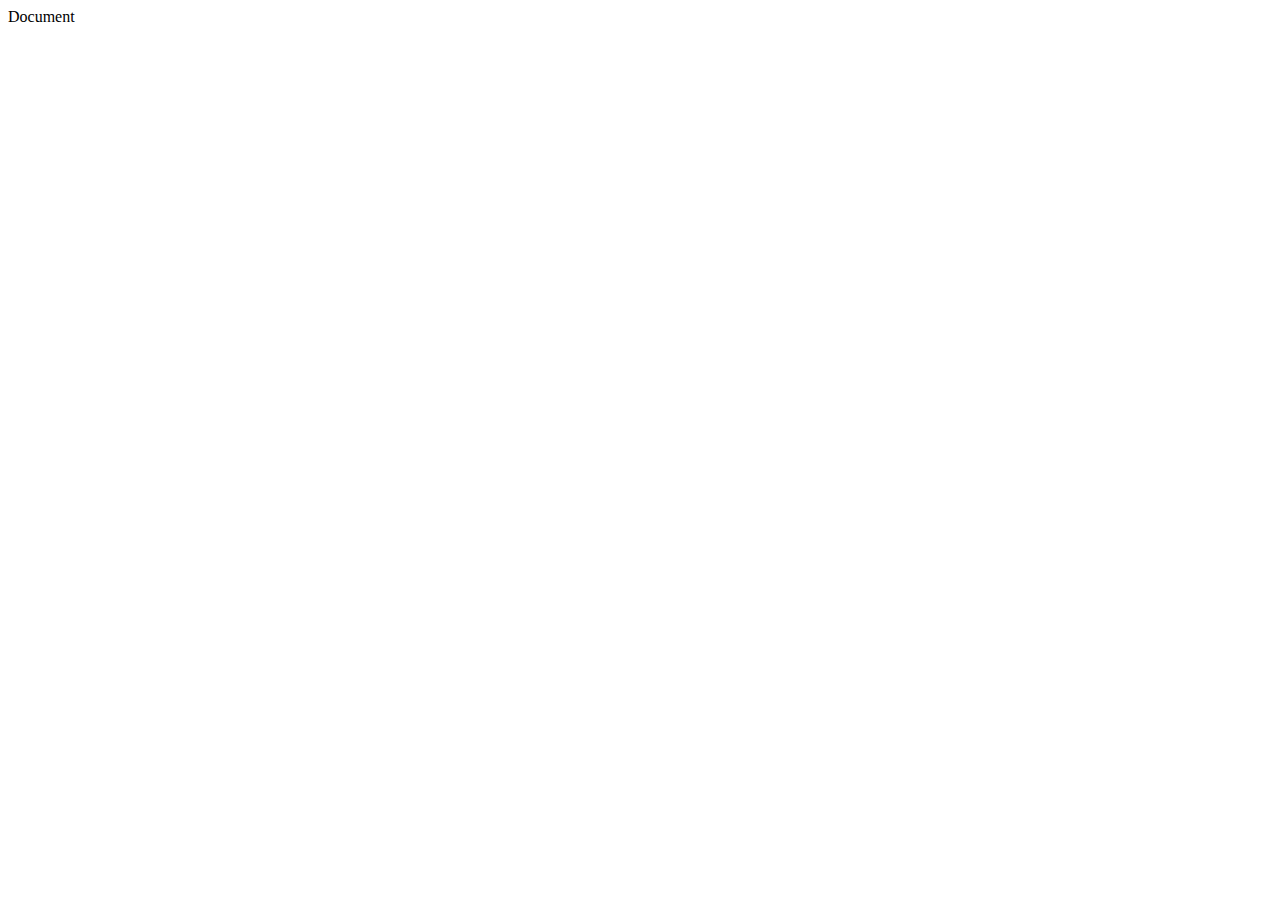
==== rer.html @ 1360a410 "Create rer.html" ====
<!DOCTYPE html>
<html lang="en">
<head>
    <meta charset="UTF-8">
    <meta http-equiv="X-UA-Compatible" content="IE=edge">
    <meta name="viewport" content="width=device-width, initial-scale=1.0">
    <title>Document</title>
</head>
<body>
    <div>Document</div>
</body>
</html>
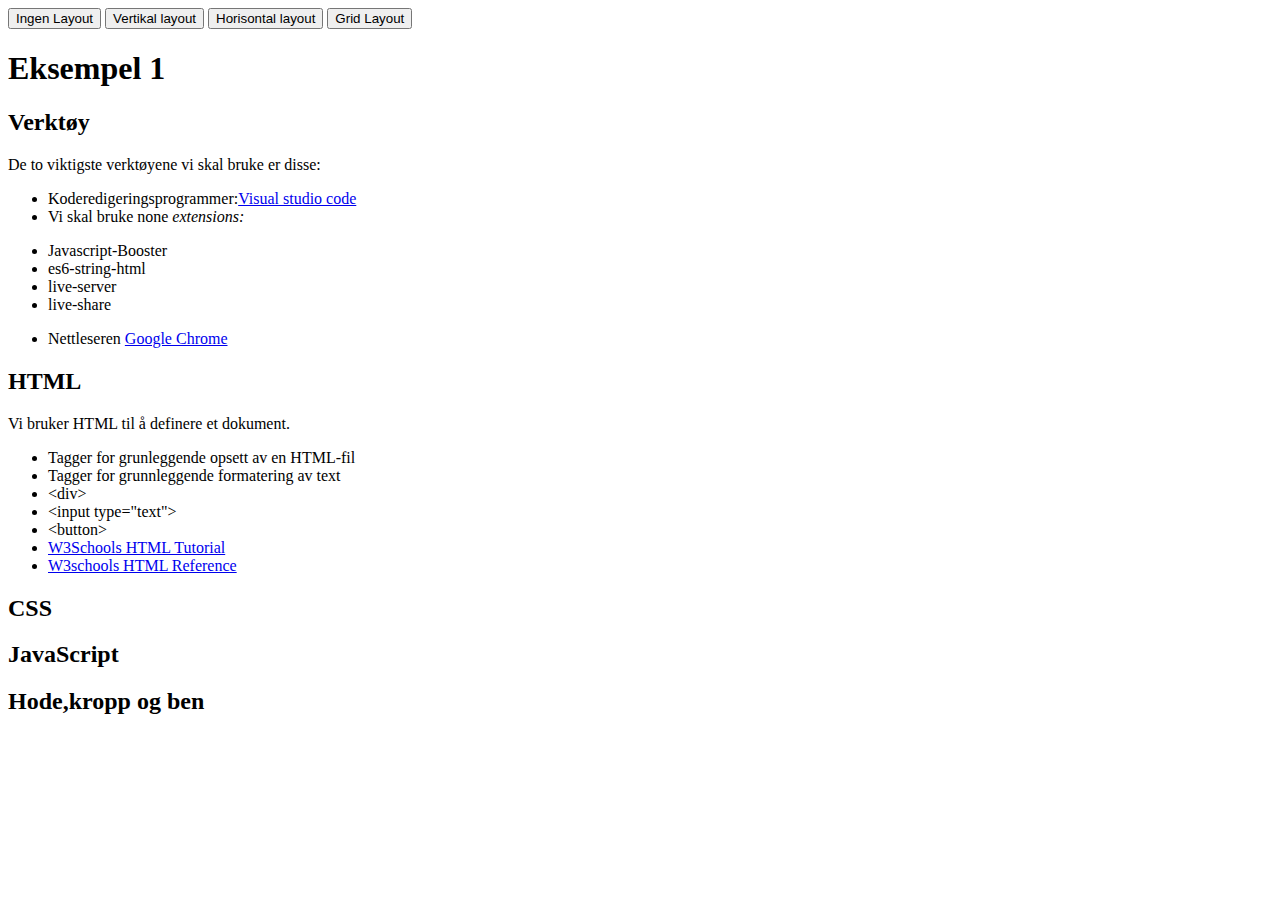
==== commit 13133ee4: "Update rer.html" ====
--- a/rer.html
+++ b/rer.html
@@ -1,12 +1,53 @@
-<!DOCTYPE html>
-<html lang="en">
+﻿<!DOCTYPE html>
+
+<html lang="en" xmlns="http://www.w3.org/1999/xhtml">
 <head>
-    <meta charset="UTF-8">
-    <meta http-equiv="X-UA-Compatible" content="IE=edge">
-    <meta name="viewport" content="width=device-width, initial-scale=1.0">
-    <title>Document</title>
+    <meta charset="utf-8" />
+    <title>Eksempel 1</title>
+    <link rel="stylesheet" href="StyleSheet1.css" />
 </head>
 <body>
-    <div>Document</div>
+    <div>
+        <button>Ingen Layout</button>
+        <button>Vertikal layout</button>
+        <button>Horisontal layout</button>
+        <button>Grid Layout</button>
+    </div>
+    <div>
+        <h1> Eksempel 1</h1>
+        <h2 class="box green">Verktøy</h2>
+    </div>
+    <div class="innerbox">
+        <p class="flex indent">De to viktigste verktøyene vi skal bruke er disse:</p>
+        <ul class="flex">
+            <li>Koderedigeringsprogrammer:<a href="https://code.visualstudio.com/">Visual studio code </a></li>
+            <li class=none>Vi skal bruke none <i>extensions:</i></li>
+        </ul>
+        <ul class="flex dots push">
+            <li>Javascript-Booster</li>
+            <li class="push">es6-string-html</li>
+            <li>live-server</li>
+            <li>live-share</li>
+        </ul>
+        <ul class="flex"><li>Nettleseren <a href="https://www.google.com/intl/no/chrome/">Google Chrome</a></li></ul>
+    </div>
+    <h2 class="box blue">HTML</h2>
+    <div class="innerbox">
+        <p class="flex indent">Vi bruker HTML til å definere et dokument.</p>
+        <ul class="flex">
+            <li>Tagger for grunleggende opsett av en HTML-fil</li>
+            <li>Tagger for grunnleggende formatering av text</li>
+            <li>&lt;div&gt;</li>
+            <li>&lt;input type="text"&gt;</li>
+            <li>&lt;button&gt;</li>
+            <li><a href="https://www.w3schools.com/html/default.asp">W3Schools HTML Tutorial</a></li>
+            <li><a href="https://www.w3schools.com/tags/default.asp">W3schools HTML Reference</a></li>
+        </ul>
+
+    </div>
+    <h2 class="box red">CSS</h2>
+    <h2 class="box orange">JavaScript</h2>
+    <h2 class="box black">Hode,kropp og ben</h2>
+    </div>
 </body>
 </html>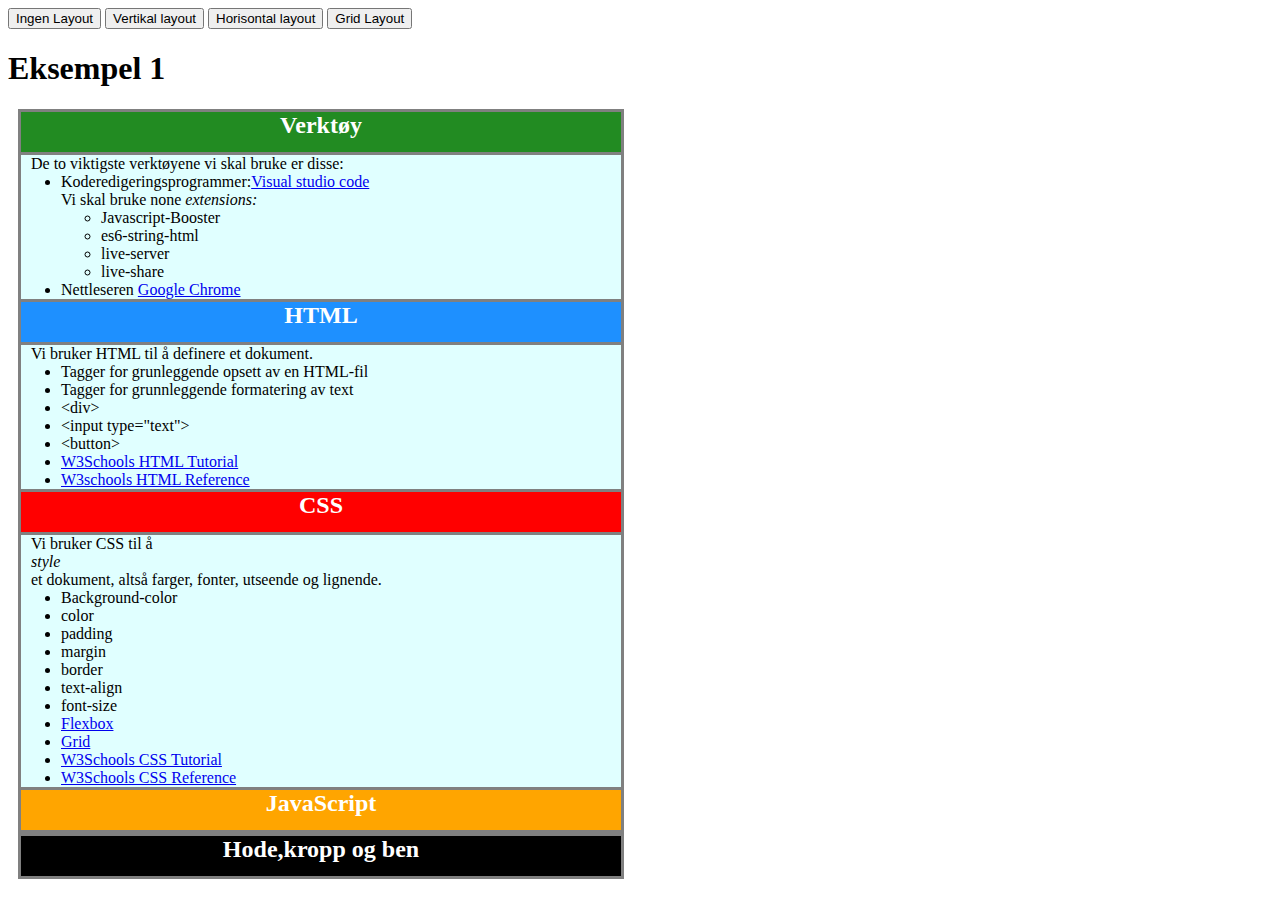
==== commit 71eee380: "Update to css and file" ====
--- a/rer.html
+++ b/rer.html
@@ -4,7 +4,7 @@
 <head>
     <meta charset="utf-8" />
     <title>Eksempel 1</title>
-    <link rel="stylesheet" href="StyleSheet1.css" />
+    <link rel="stylesheet" href="StyleSheet1.css"/>
 </head>
 <body>
     <div>
@@ -46,6 +46,20 @@
 
     </div>
     <h2 class="box red">CSS</h2>
+    <div class="innerbox">
+    <p class="flex indent"> Vi bruker CSS til å <em class="flex">style</em> et dokument, altså farger, fonter, utseende og lignende.</p>
+    <ul class="flex"><li>Background-color</li>
+    <li>color</li>
+    <li>padding</li>
+    <li>margin</li>
+    <li>border</li>
+    <li>text-align</li>
+    <li>font-size</li>
+    <li><a href="https://css-tricks.com/snippets/css/a-guide-to-flexbox/">Flexbox</a></li>
+    <li><a href="https://css-tricks.com/snippets/css/complete-guide-grid/">Grid</a></li>
+    <li><a href="https://www.w3schools.com/css/default.asp">W3Schools CSS Tutorial</a></li>
+    <li><a href="https://www.w3schools.com/cssref/default.asp">W3Schools CSS Reference</a></li>
+    </ul></div>
     <h2 class="box orange">JavaScript</h2>
     <h2 class="box black">Hode,kropp og ben</h2>
     </div>
--- a/StyleSheet1.css
+++ b/StyleSheet1.css
@@ -0,0 +1,56 @@
+﻿body
+{
+}
+h2.box {
+    color: white;
+    border: 3px solid grey;
+    height: 40px;
+    width: 600px;
+    text-align: center;
+    margin: 0px 10px;
+    user-select: none;
+    display: flex;
+    flex-direction:column;
+}
+.green
+{background-color: forestgreen;}
+.blue {
+    background-color: dodgerblue;
+}
+.red {
+    background-color: red;
+}
+.orange {
+    background-color: orange;
+}
+.black {
+    background-color: black;
+}
+div.innerbox {
+    background-color: lightcyan;
+    margin: 0px 10px;
+    display: flex;
+    flex-direction:column;
+    width:600px;
+    border:3px solid grey;
+    border-bottom:none;
+    border-top:none;
+}
+ul.dots {list-style-type:circle;
+
+}
+.flex {
+    display:flex;
+    margin:0;
+    flex-direction:column;
+}
+li.none{
+    list-style-type:none;
+
+}
+.indent{
+    text-indent:10px;
+}
+ul.push{
+   margin:0px 0px 0px 40px;
+}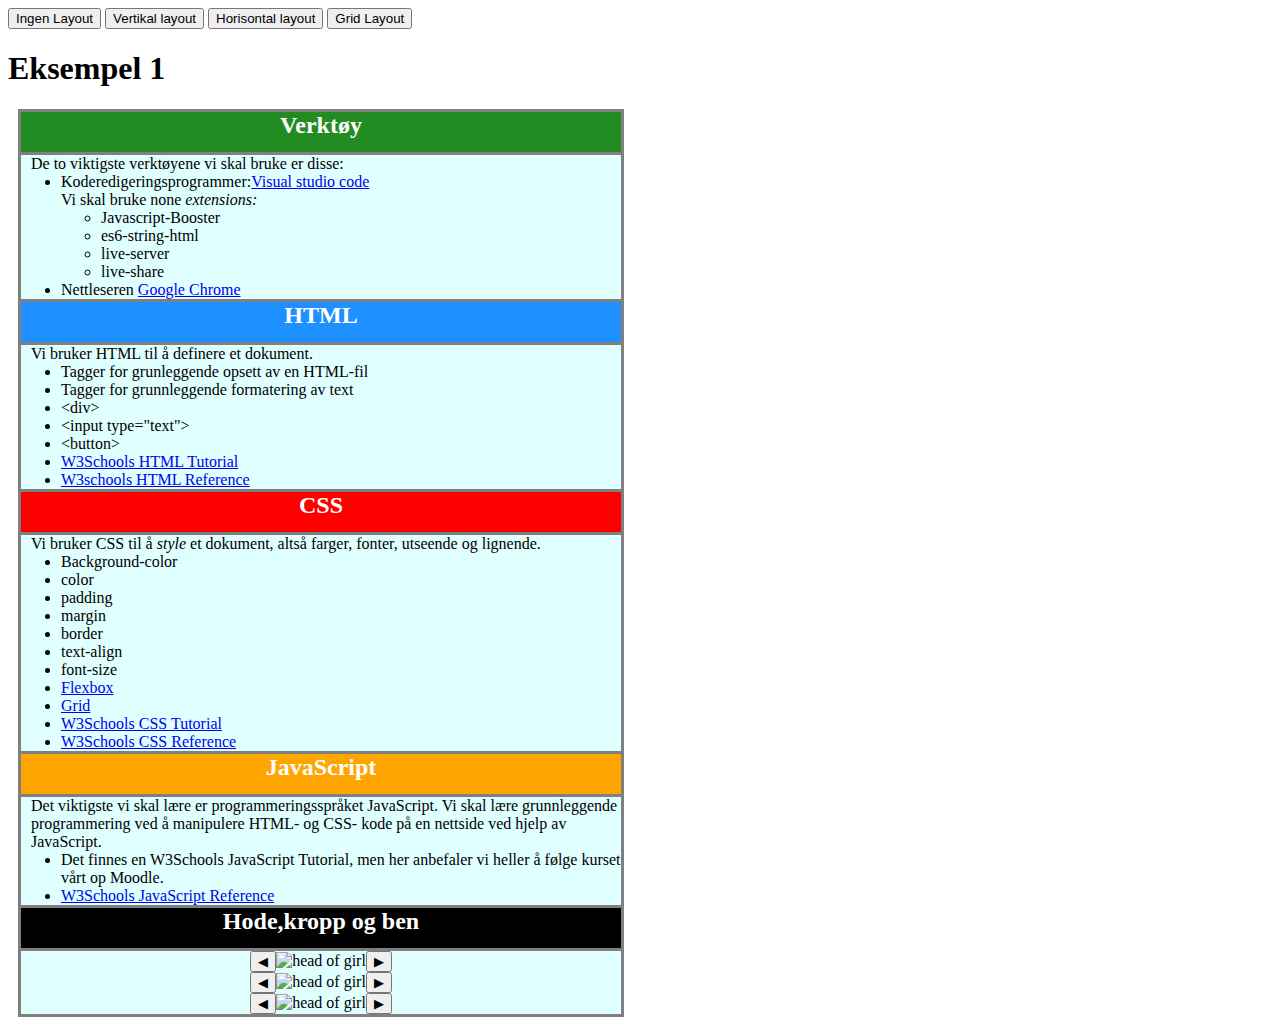
==== commit 2ec61268: "Upgrade" ====
--- a/rer.html
+++ b/rer.html
@@ -47,7 +47,7 @@
     </div>
     <h2 class="box red">CSS</h2>
     <div class="innerbox">
-    <p class="flex indent"> Vi bruker CSS til å <em class="flex">style</em> et dokument, altså farger, fonter, utseende og lignende.</p>
+    <p class="flex indent nowrap"> Vi bruker CSS til å <em>style</em> et dokument, altså farger, fonter, utseende og lignende.</p>
     <ul class="flex"><li>Background-color</li>
     <li>color</li>
     <li>padding</li>
@@ -61,7 +61,29 @@
     <li><a href="https://www.w3schools.com/cssref/default.asp">W3Schools CSS Reference</a></li>
     </ul></div>
     <h2 class="box orange">JavaScript</h2>
+    <div class="innerbox"><p class="margin flex"> Det viktigste vi skal lære er programmeringsspråket JavaScript. Vi skal lære grunnleggende programmering ved å manipulere HTML- og CSS- kode på en nettside ved hjelp av JavaScript.</p>
+    <ul class="flex">
+    <li>Det finnes en W3Schools JavaScript Tutorial, men her anbefaler vi heller å følge kurset vårt op Moodle.</li>
+        <li><a href="https://www.w3schools.com/jsref/default.asp">W3Schools JavaScript Reference</a></li></ul></div>
     <h2 class="box black">Hode,kropp og ben</h2>
+    <div class="bottombox">
+        <div class="buttonstuff">
+            <button>&#9664;</button>
+            <img src="/images/head1.png" alt="head of girl" />
+            <button>&#9654;</button>
+        </div>
+        <div class="buttonstuff">
+            <button>&#9664;</button>
+            <img src="/images/body1.png" alt="head of girl" />
+            <button>&#9654;</button>
+        </div>
+        <div class="buttonstuff">
+            <button>&#9664;</button>
+            <img src="/images/legs1.png" alt="head of girl" />
+            <button>&#9654;</button>
+        </div>
+
     </div>
+   
 </body>
 </html>--- a/StyleSheet1.css
+++ b/StyleSheet1.css
@@ -53,4 +53,41 @@
 }
 ul.push{
    margin:0px 0px 0px 40px;
+}
+.nowrap{
+    display:inline
+}
+.margin{
+    margin-left:10px;
+}
+img.size{
+    display:flex;
+    justify-content:center;
+    margin:0px;
+    
+
+    
+}
+button.buttonleft{
+    display:flex;
+    justify-content:flex-start;
+}
+div.bottombox {
+    background-color: lightcyan;
+    margin: 0px 10px;
+    display: flex;
+    flex-direction: column;
+    width: 600px;
+    border: 3px solid grey;
+    border-top: none;
+    align-items:center;
+
+}
+button.buttonright {
+    align-items:flex-end;
+}
+div.buttonstuff{
+    display:flex;
+    flex-direction:row;
+    align-items:center;
 }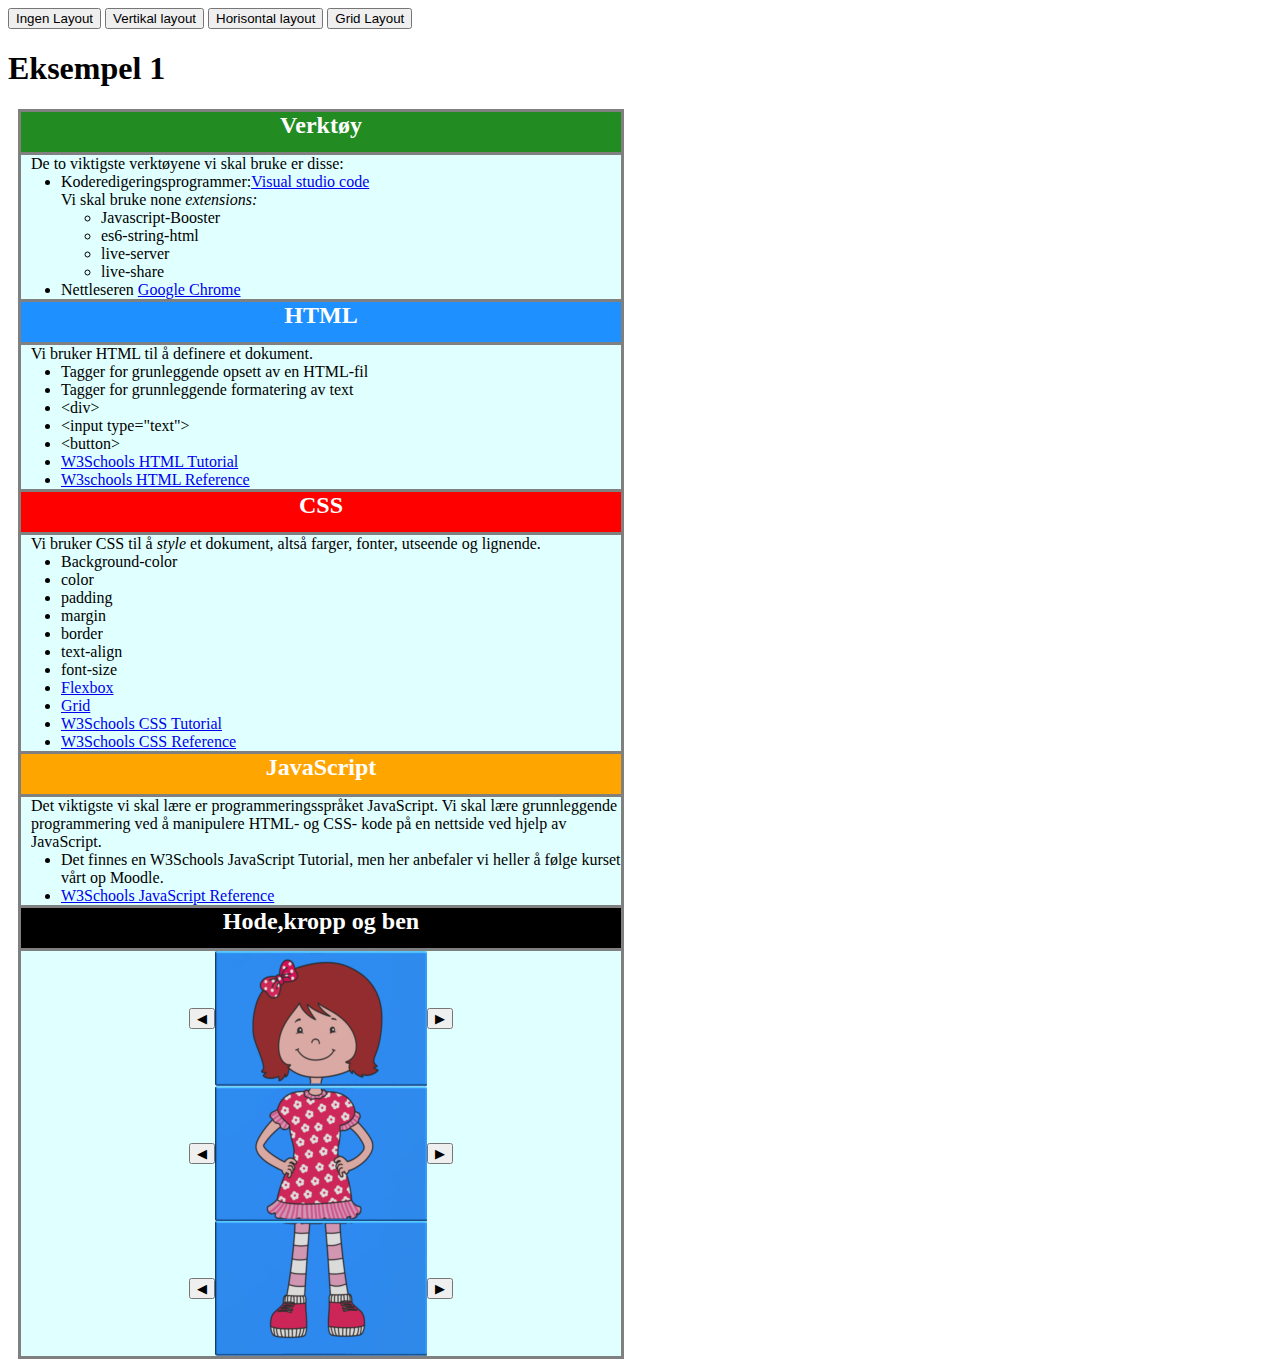
==== commit 178ddbd1: "Update rer.html" ====
--- a/rer.html
+++ b/rer.html
@@ -69,17 +69,17 @@
     <div class="bottombox">
         <div class="buttonstuff">
             <button>&#9664;</button>
-            <img src="/images/head1.png" alt="head of girl" />
+            <img src="/Images/head1.png" alt="head of girl" />
             <button>&#9654;</button>
         </div>
         <div class="buttonstuff">
             <button>&#9664;</button>
-            <img src="/images/body1.png" alt="head of girl" />
+            <img src="/Images/body1.png" alt="head of girl" />
             <button>&#9654;</button>
         </div>
         <div class="buttonstuff">
             <button>&#9664;</button>
-            <img src="/images/legs1.png" alt="head of girl" />
+            <img src="/Images/legs1.png" alt="head of girl" />
             <button>&#9654;</button>
         </div>
 
